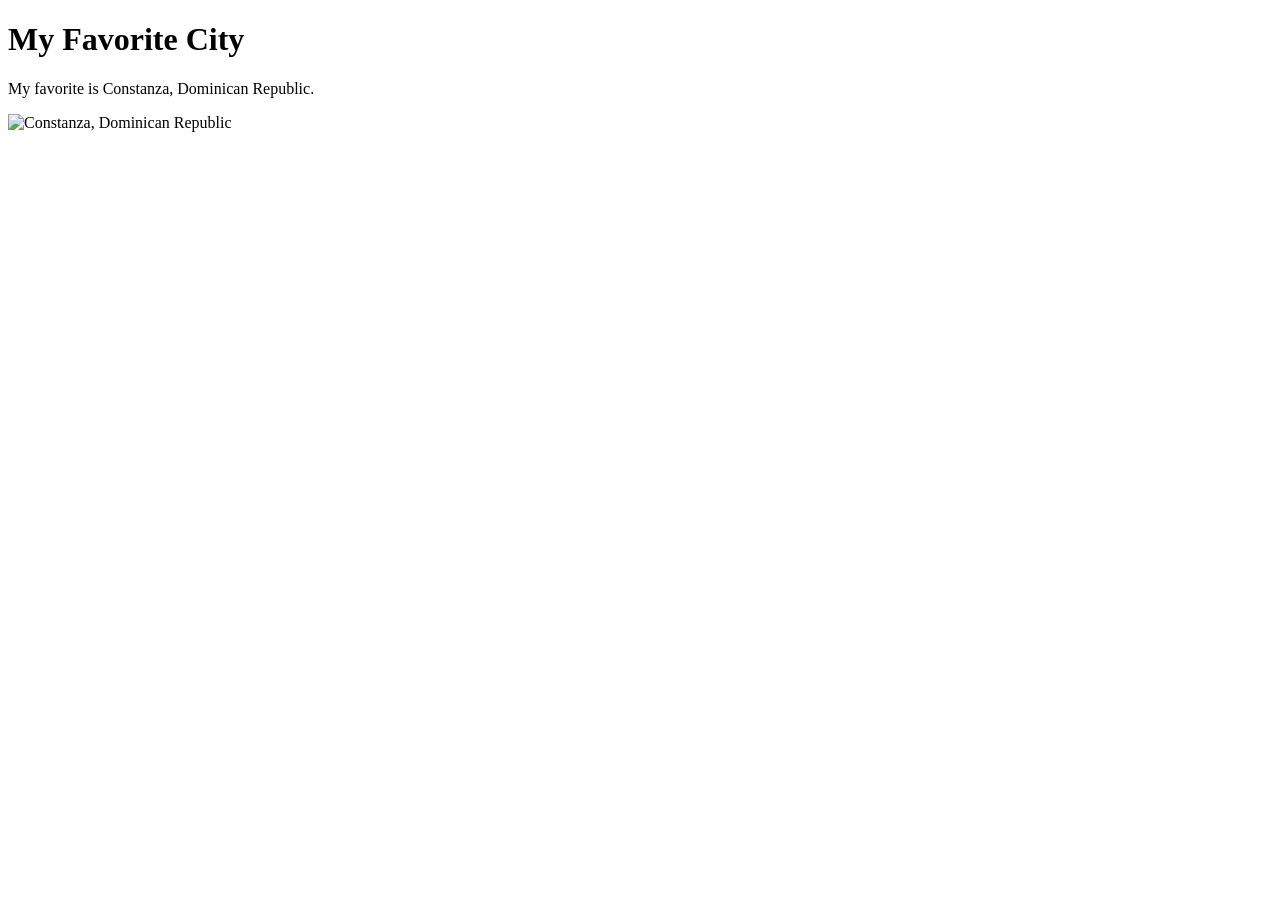
==== week01/favorite-city.html @ 55853882 "My favorite city html activity." ====
<!DOCTYPE html>
<html lang="en">

<head>
  <meta charset="UTF-8">
  <meta name="viewport" content="width=device-width, initial-scale=1.0">
  <title>My Favorite City - Allritch Clermont</title>
</head>

<body>
  <h1>My Favorite City</h1>
  <p> My favorite is Constanza, Dominican Republic.</p>
  <img src="https://thumb.wikimedia.org/wikipedia/commons/thumb/d/d9/Constanza_Dominican_Republic.jpg/1280px-Constanza_Dominican_Republic.jpg?utm_source=en.wikipedia.org&utm_campaign=imageinfo&utm_content=thumbnail" alt="Constanza, Dominican Republic">

</body>

</html>
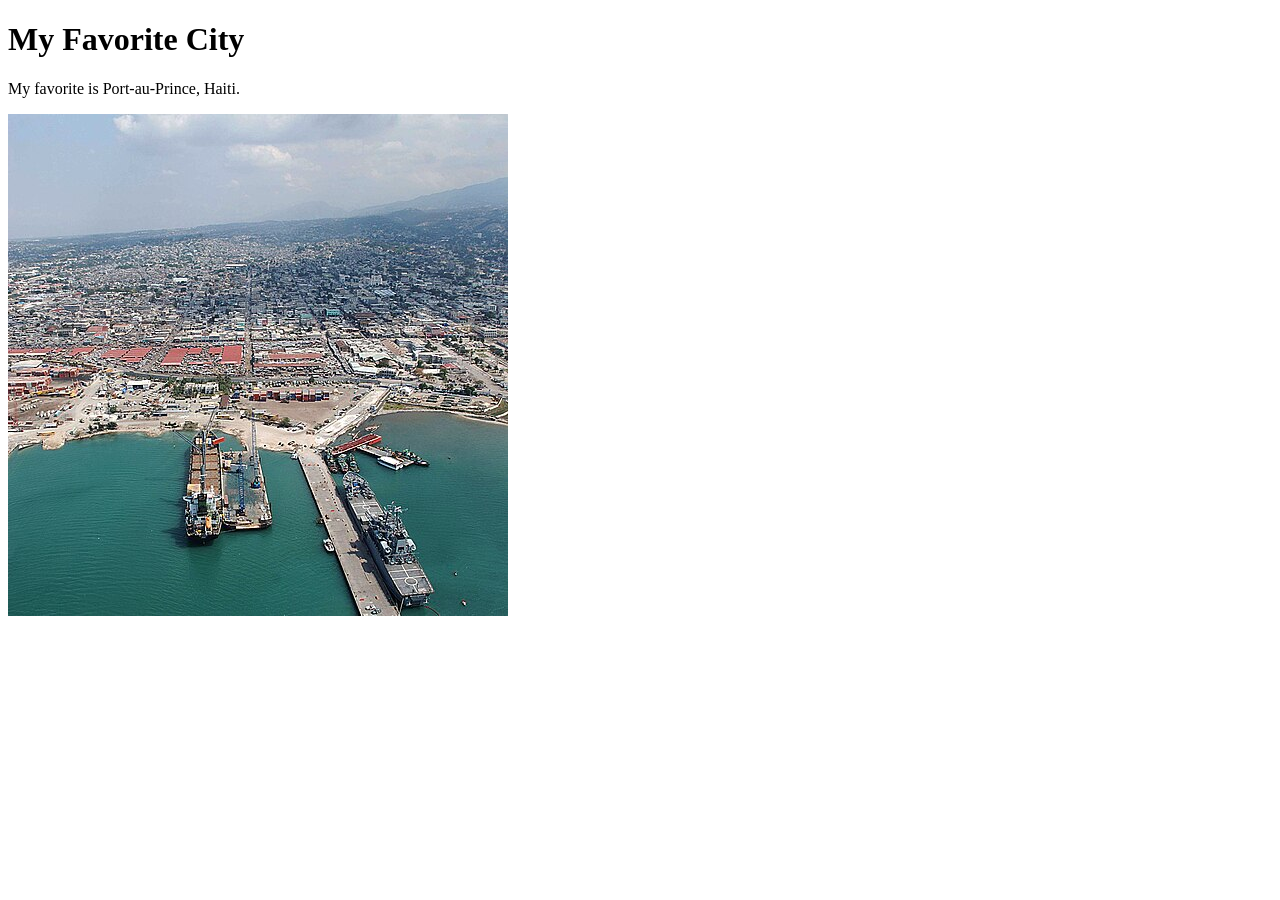
==== commit 1d9f58e3: "I changed my favorite to Port-au-Prince, Haiti." ====
--- a/week01/favorite-city.html
+++ b/week01/favorite-city.html
@@ -9,8 +9,8 @@
 
 <body>
   <h1>My Favorite City</h1>
-  <p> My favorite is Constanza, Dominican Republic.</p>
-  <img src="https://thumb.wikimedia.org/wikipedia/commons/thumb/d/d9/Constanza_Dominican_Republic.jpg/1280px-Constanza_Dominican_Republic.jpg?utm_source=en.wikipedia.org&utm_campaign=imageinfo&utm_content=thumbnail" alt="Constanza, Dominican Republic">
+  <p> My favorite is Port-au-Prince, Haiti.</p>
+  <img src="images/500px-US_Navy_100221-N-5787K-002_An_aerial_view_of_the_logistical_area_near_the_port_in_Port-au-Prince_(cropped2).jpg" alt="Port-au-Prince, Haiti">
 
 </body>
 
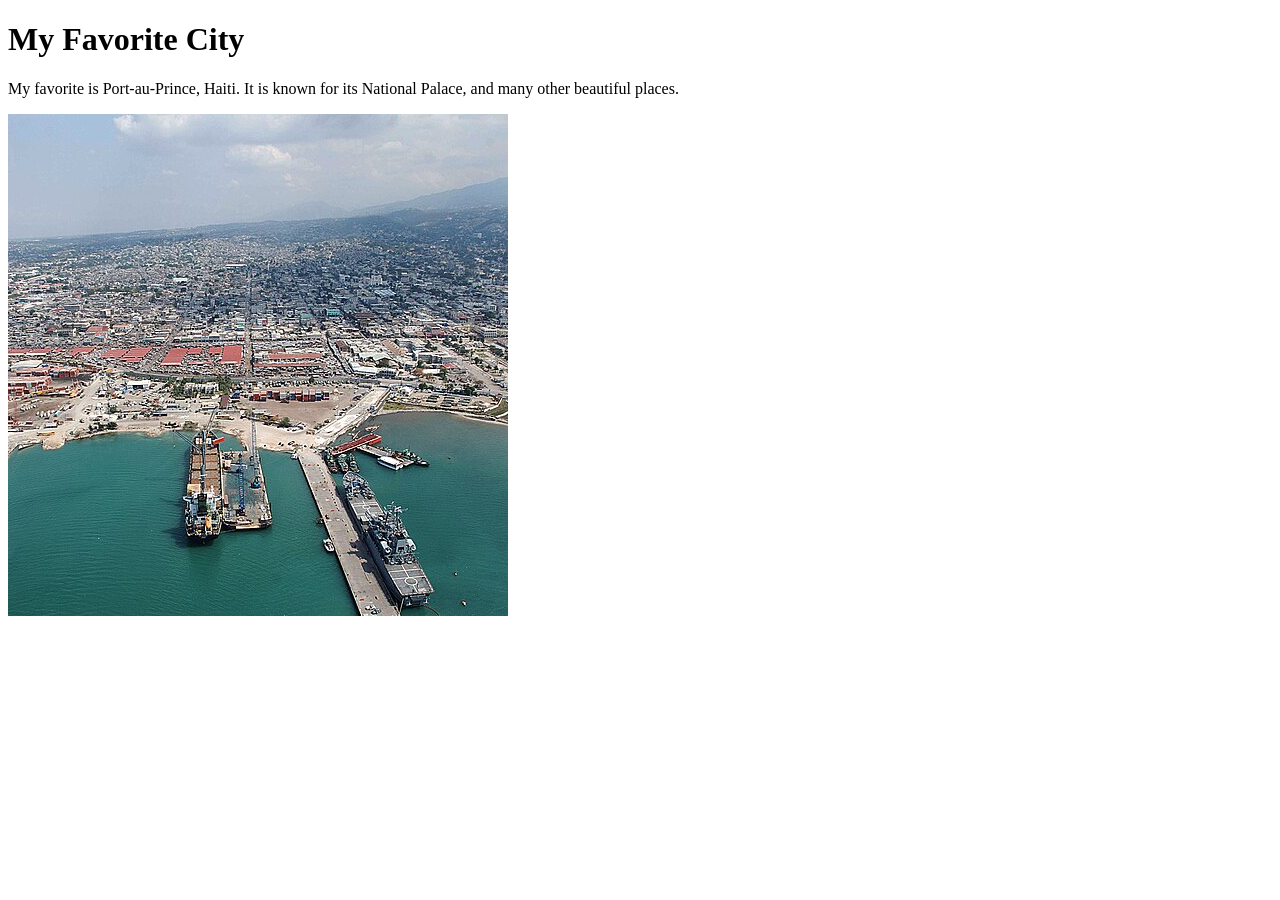
==== commit b6ddaef3: "I just added a little description to my favorite city." ====
--- a/week01/favorite-city.html
+++ b/week01/favorite-city.html
@@ -9,7 +9,7 @@
 
 <body>
   <h1>My Favorite City</h1>
-  <p> My favorite is Port-au-Prince, Haiti.</p>
+  <p> My favorite is Port-au-Prince, Haiti. It is known for its National Palace, and many other beautiful places.</p>
   <img src="images/500px-US_Navy_100221-N-5787K-002_An_aerial_view_of_the_logistical_area_near_the_port_in_Port-au-Prince_(cropped2).jpg" alt="Port-au-Prince, Haiti">
 
 </body>
